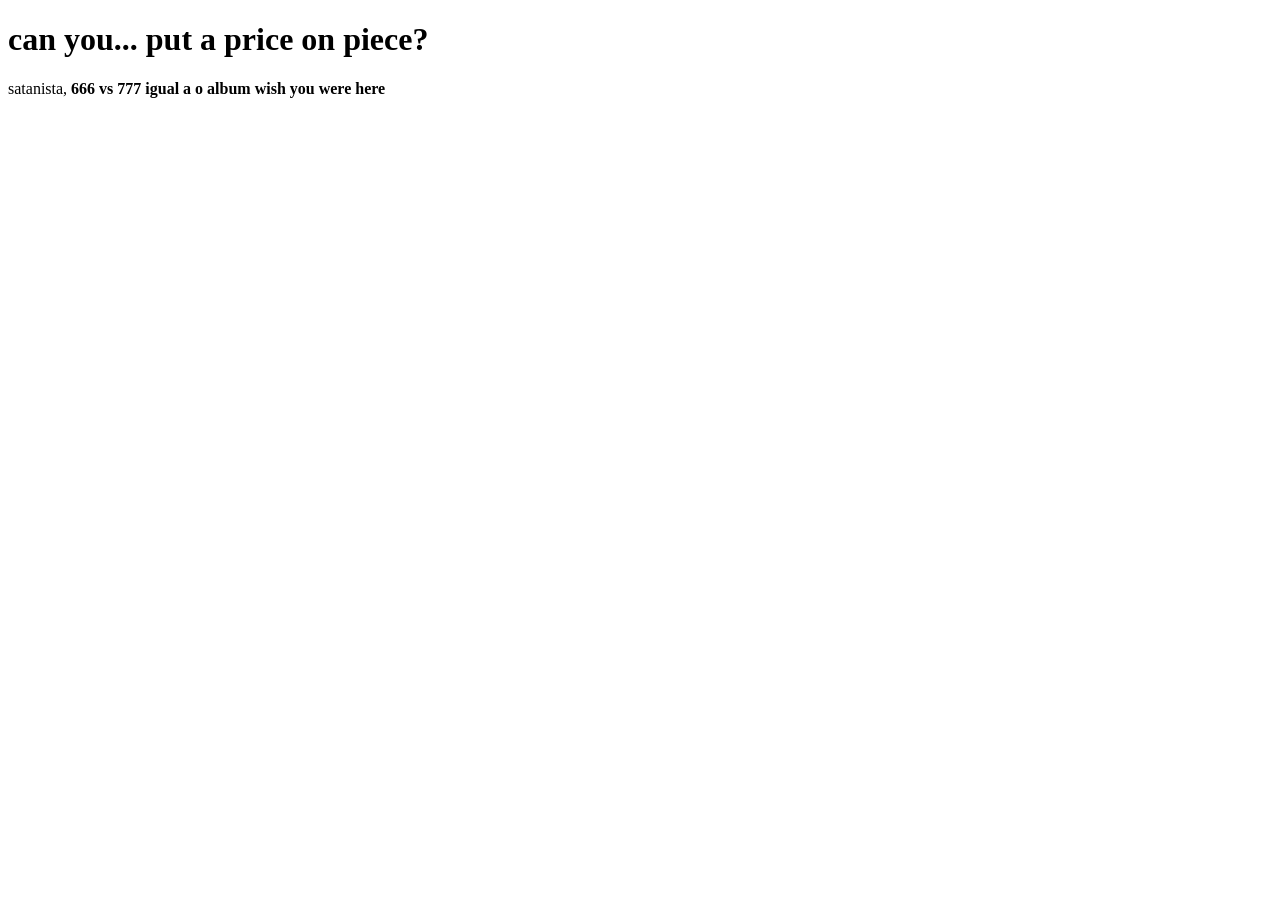
==== index.html @ fd25a164 "...." ====
<!DOCTYPE html>
<html>
    <head>
        <title>Meggerdeth</title>
    </head>
    <body>
        <h1>can you... put a price on piece?</h1>

        <p>
            satanista, <strong>666 vs 777 igual a o album wish you were here
            </strong>
        </p>
    </body>
</html>
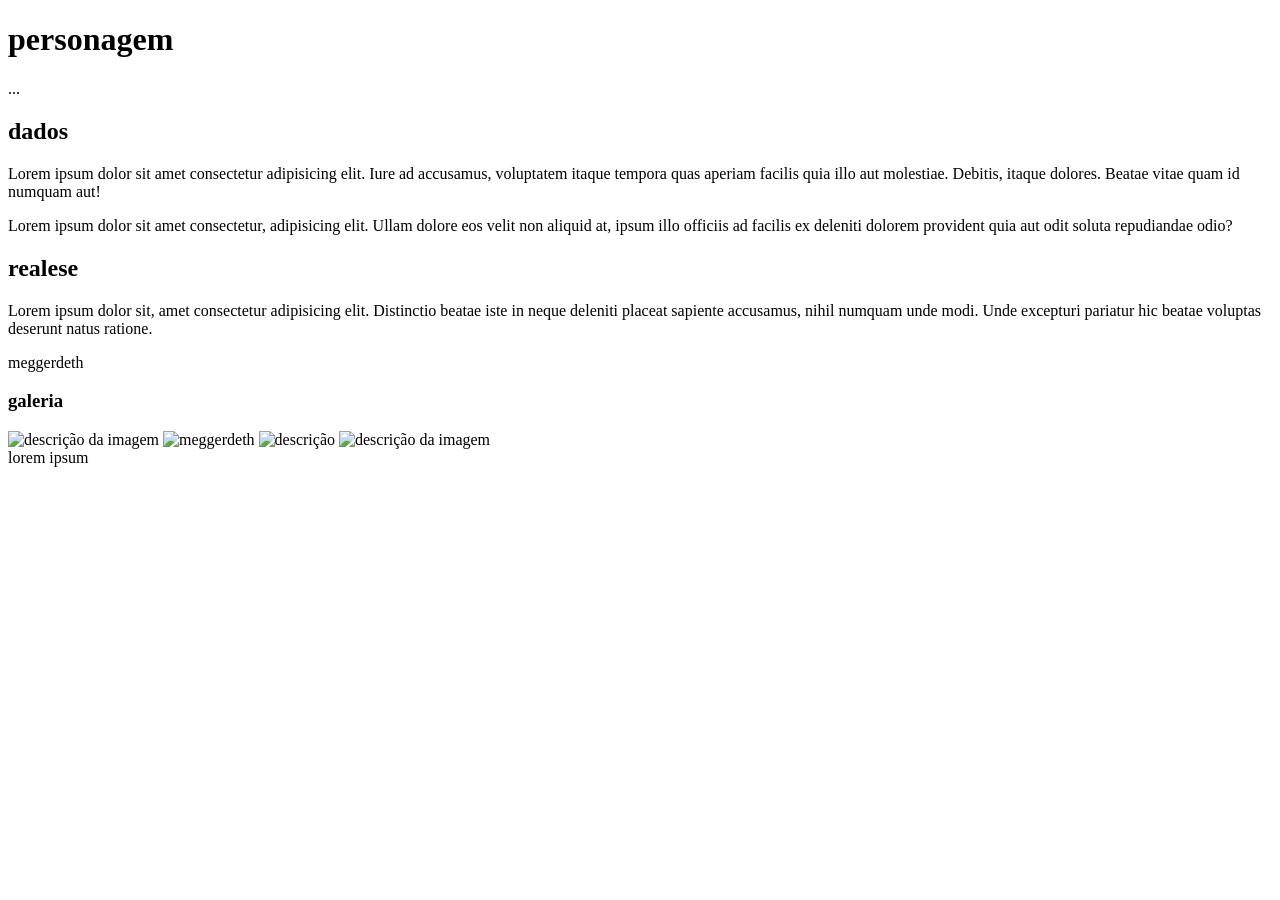
==== commit c50c5bc4: "oasdos" ====
--- a/index.html
+++ b/index.html
@@ -1,14 +1,58 @@
 <!DOCTYPE html>
-<html>
+<html lang="pt-BR">
+    <meta charset="UTF-8">
     <head>
-        <title>Meggerdeth</title>
+        <title>Perfil</title>
+    <link rel="stylesheet" href="style.css">
     </head>
     <body>
-        <h1>can you... put a price on piece?</h1>
-
-        <p>
-            satanista, <strong>666 vs 777 igual a o album wish you were here
-            </strong>
-        </p>
+        <header>
+            <h1>personagem</h1>
+        </header>
+        <main>
+            <aside>
+                <div class="thumb">
+                    ...
+                </div>
+                <section class="info">
+                    <h2>dados</h2>
+                    <p>
+                            Lorem ipsum dolor sit amet consectetur adipisicing elit. Iure ad accusamus, voluptatem
+                         itaque tempora quas aperiam facilis quia illo aut molestiae.
+                         Debitis, itaque dolores. Beatae vitae quam id numquam aut!
+                    </p>
+                    <p>
+                            Lorem ipsum dolor sit amet consectetur, adipisicing elit.
+                        Ullam dolore eos velit non aliquid at, ipsum illo officiis ad facilis 
+                        ex deleniti dolorem provident quia aut odit soluta repudiandae odio?
+                    </p>
+                </section>
+            </aside>
+            <section>
+                <h2>
+                realese  
+                </h2>
+                <p>
+                    Lorem ipsum dolor sit, amet consectetur adipisicing elit.
+                     Distinctio beatae iste in neque deleniti placeat
+                     sapiente accusamus, nihil numquam unde modi. Unde
+                      excepturi pariatur hic beatae voluptas deserunt natus ratione.
+                </p>
+                <p>
+                    meggerdeth
+                </p>
+                <h3>
+                galeria
+                </h3>
+                <img src="https://i.etsystatic.com/11458156/r/il/991708/4733137421/il_794xN.4733137421_mdwc.jpg" alt="descrição da imagem" title="título da imagem">
+                <img src="https://p2.trrsf.com/image/fget/cf/500/0/images.terra.com/2026/02/21/1163610443-megadeth-chris-poland-dave-mustaine-1987-foto-paul-natkin-getty-images-884273626.jpg"
+                 alt="meggerdeth" title="titulo da imagem">
+                <img src="https://encrypted-tbn0.gstatic.com/images?q=tbn:ANd9GcTINNJQjZPvREInCuN43362cw3ooJM54xboVw&s" alt="descrição" title="titulo da imagem">
+                <img src="https://cdn-p.smehost.net/sites/7f9737f2506941499994d771a29ad47a/wp-content/uploads/2024/08/Megadeth-Dave-Mustaine.jpg" alt="descrição da imagem" title="titulo da imagem">
+            </section>
+        </main>
+        <footer>
+                lorem ipsum
+        </footer>
     </body>
 </html>
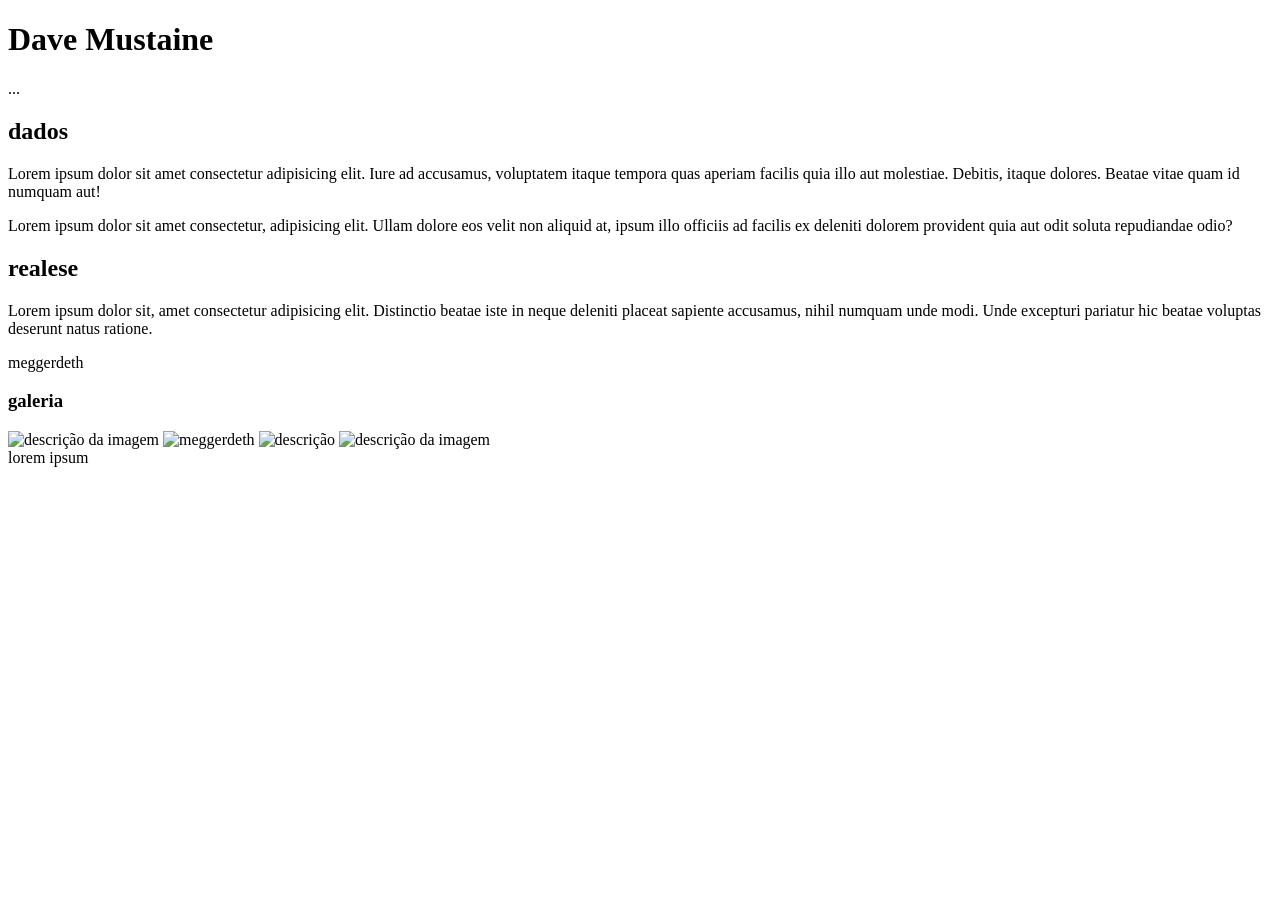
==== commit 3faaeb4c: "Atualizar o index.html" ====
--- a/index.html
+++ b/index.html
@@ -7,7 +7,7 @@
     </head>
     <body>
         <header>
-            <h1>personagem</h1>
+            <h1>Dave Mustaine</h1>
         </header>
         <main>
             <aside>
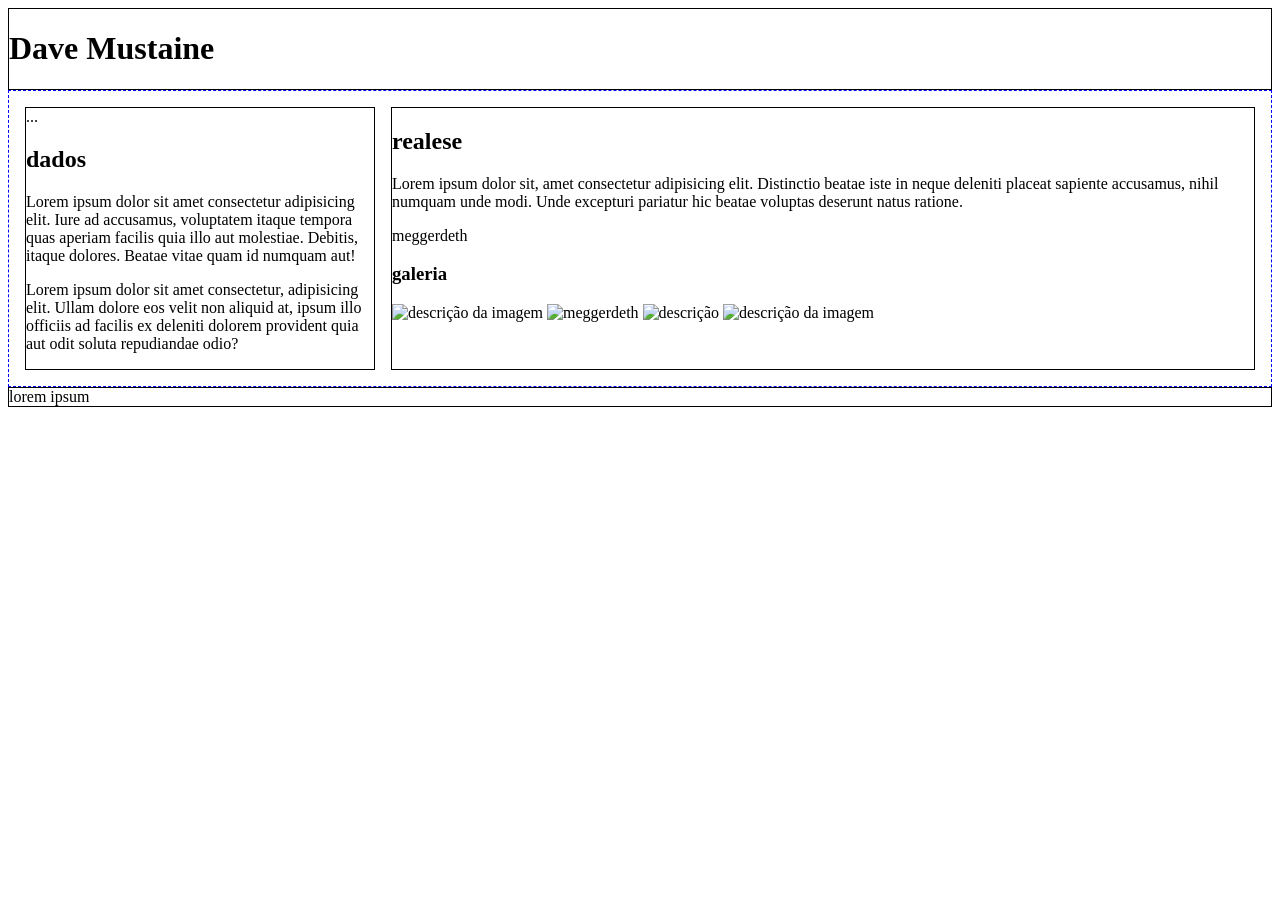
==== commit 13c6cf56: "terminei" ====
--- a/index.html
+++ b/index.html
@@ -44,15 +44,15 @@
                 <h3>
                 galeria
                 </h3>
-                <img src="https://i.etsystatic.com/11458156/r/il/991708/4733137421/il_794xN.4733137421_mdwc.jpg" alt="descrição da imagem" title="título da imagem">
+                <img src="https://i.etsystatic.com/11458156/r/il/991708/4733137421/il_794xN.4733137421_mdwc.jpg" alt="descrição da imagem" title="título da imagem" height="900px" width="700px">
                 <img src="https://p2.trrsf.com/image/fget/cf/500/0/images.terra.com/2026/02/21/1163610443-megadeth-chris-poland-dave-mustaine-1987-foto-paul-natkin-getty-images-884273626.jpg"
-                 alt="meggerdeth" title="titulo da imagem">
-                <img src="https://encrypted-tbn0.gstatic.com/images?q=tbn:ANd9GcTINNJQjZPvREInCuN43362cw3ooJM54xboVw&s" alt="descrição" title="titulo da imagem">
-                <img src="https://cdn-p.smehost.net/sites/7f9737f2506941499994d771a29ad47a/wp-content/uploads/2024/08/Megadeth-Dave-Mustaine.jpg" alt="descrição da imagem" title="titulo da imagem">
+                 alt="meggerdeth" title="titulo da imagem" height="750px" width="700px">
+                <img src="https://whiplash.net/imagens_promo_22/megadeth_mustaine_por_fernando_yokota.jpg" alt="descrição" title="titulo da imagem" height="900px" width="700px">
+                <img src="https://billboard.com.br/wp-content/uploads/2024/01/dave-mustaine-2.png" alt="descrição da imagem" title="titulo da imagem" height="900px" width="700px">
             </section>
         </main>
         <footer>
                 lorem ipsum
         </footer>
     </body>
-</html>
+</html>
--- a/style.css
+++ b/style.css
@@ -0,0 +1,17 @@
+body > * {
+  border: 1px solid black;
+}
+
+main {
+  display: grid;
+  grid-template-columns: 350px 1fr;
+  border: 1px dashed blue;
+  gap: 1rem;
+  padding: 1rem;
+
+  >* {
+    border: 1px solid black;
+  }
+img {
+    lenght: 300px
+}
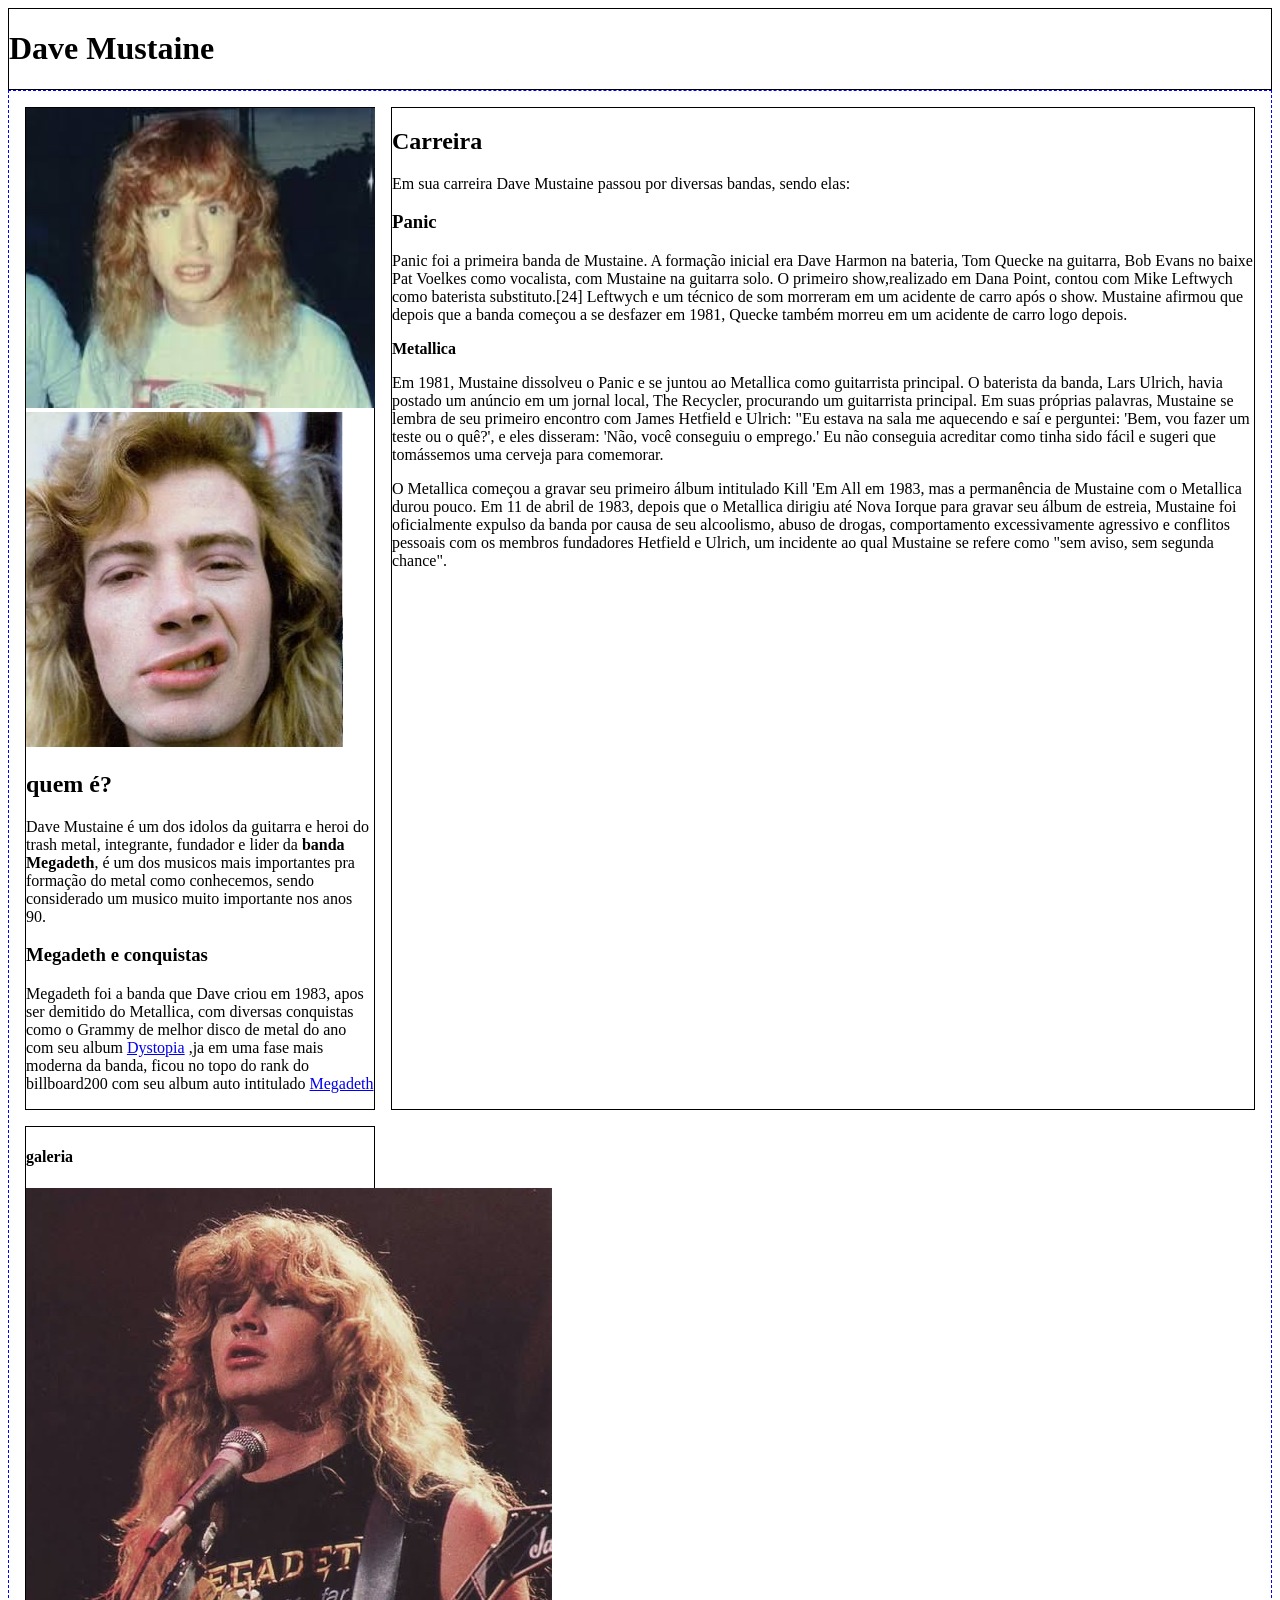
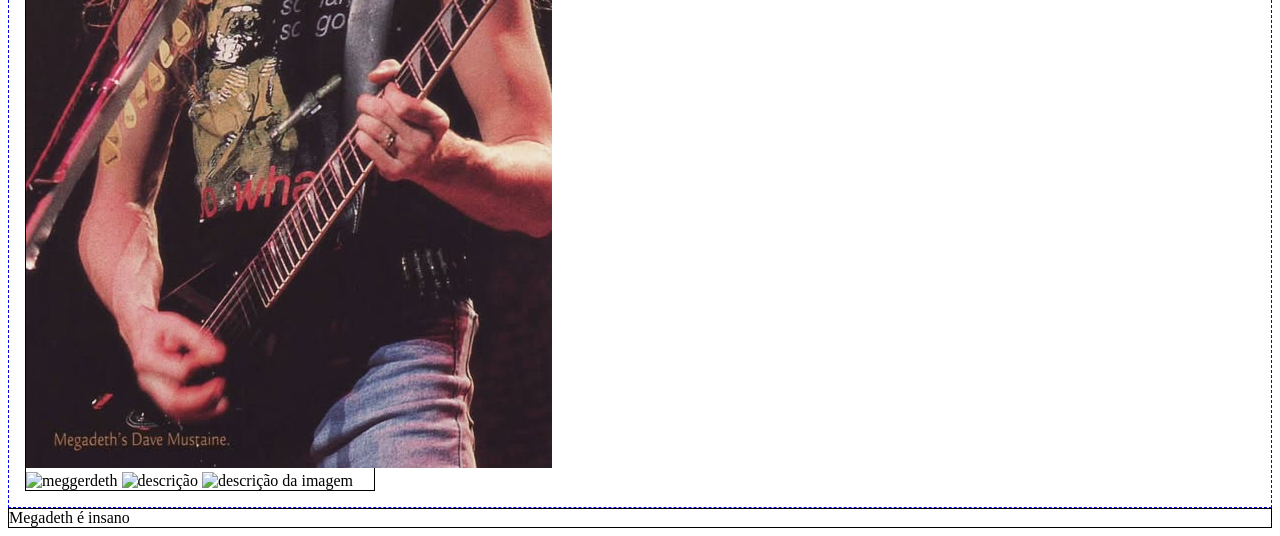
==== commit cec96820: "links" ====
--- a/index.html
+++ b/index.html
@@ -2,7 +2,7 @@
 <html lang="pt-BR">
     <meta charset="UTF-8">
     <head>
-        <title>Perfil</title>
+        <title>Perfil - Dave Mustaine</title>
     <link rel="stylesheet" href="style.css">
     </head>
     <body>
@@ -12,47 +12,74 @@
         <main>
             <aside>
                 <div class="thumb">
-                    ...
-                </div>
+                     <img src="image.png" alt="descrição da imagem" title="título da imagem" height="300px" width="349px" class="imagens">
+                      <img src="davethumbclick.png" alt="hover" title="titulo da imagem" class="imagens hover">
+                </div>            
                 <section class="info">
-                    <h2>dados</h2>
+                   
+                    <h2>quem é?</h2>
                     <p>
-                            Lorem ipsum dolor sit amet consectetur adipisicing elit. Iure ad accusamus, voluptatem
-                         itaque tempora quas aperiam facilis quia illo aut molestiae.
-                         Debitis, itaque dolores. Beatae vitae quam id numquam aut!
+                        Dave Mustaine é um dos idolos da guitarra e heroi do trash metal, integrante, fundador e lider da <strong>banda
+                        Megadeth</strong>, é um dos musicos mais importantes pra formação do metal como conhecemos, sendo considerado um 
+                        musico muito importante nos anos 90.
+                    <h3>Megadeth e conquistas</h3>
                     </p>
                     <p>
-                            Lorem ipsum dolor sit amet consectetur, adipisicing elit.
-                        Ullam dolore eos velit non aliquid at, ipsum illo officiis ad facilis 
-                        ex deleniti dolorem provident quia aut odit soluta repudiandae odio?
+                        Megadeth foi a banda que Dave criou em 1983, apos ser demitido do Metallica, com diversas conquistas como o Grammy
+                        de melhor disco de metal do ano com seu album <a href="https://youtube.com/playlist?list=OLAK5uy_lZH4b_XQ29VZXVkwGTWIm0uAEc
+                        EGCOhk0&si=8_fOMxLi_QJCSIxr" class="short-link" title="Abrir link 1">Dystopia</a>
+                        ,ja em uma fase mais moderna da banda, ficou no topo do rank do billboard200 com seu album auto intitulado <a href="https://youtube.com/playlist?list=OLAK5uy_nirawermE4HtXNsEC82x1CUVz66N_MRGE&si=sLSC5vMVg9OEYCAb" class
+                        ="short-link" title="abir link 2">
+                        Megadeth</a>
                     </p>
                 </section>
             </aside>
+            <div class="coluna2">
             <section>
-                <h2>
-                realese  
-                </h2>
+                <h2>Carreira</h2>
                 <p>
-                    Lorem ipsum dolor sit, amet consectetur adipisicing elit.
-                     Distinctio beatae iste in neque deleniti placeat
-                     sapiente accusamus, nihil numquam unde modi. Unde
-                      excepturi pariatur hic beatae voluptas deserunt natus ratione.
+                   Em sua carreira Dave Mustaine passou por diversas bandas, sendo elas:
                 </p>
+                <h3>Panic</h3>
                 <p>
-                    meggerdeth
+                   Panic foi a primeira banda de Mustaine. A formação inicial era Dave Harmon na bateria, Tom Quecke na guitarra,
+                   Bob Evans no baixe Pat Voelkes como vocalista, com Mustaine na guitarra solo. O primeiro show,realizado em Dana Point,
+                   contou com Mike Leftwych como baterista substituto.[24] Leftwych e um técnico de som morreram em um acidente de carro após o show.
+                   Mustaine afirmou que depois que a banda começou a se desfazer em 1981, Quecke também morreu em um acidente de carro logo depois.
                 </p>
-                <h3>
-                galeria
-                </h3>
-                <img src="https://i.etsystatic.com/11458156/r/il/991708/4733137421/il_794xN.4733137421_mdwc.jpg" alt="descrição da imagem" title="título da imagem" height="900px" width="700px">
-                <img src="https://p2.trrsf.com/image/fget/cf/500/0/images.terra.com/2026/02/21/1163610443-megadeth-chris-poland-dave-mustaine-1987-foto-paul-natkin-getty-images-884273626.jpg"
-                 alt="meggerdeth" title="titulo da imagem" height="750px" width="700px">
-                <img src="https://whiplash.net/imagens_promo_22/megadeth_mustaine_por_fernando_yokota.jpg" alt="descrição" title="titulo da imagem" height="900px" width="700px">
-                <img src="https://billboard.com.br/wp-content/uploads/2024/01/dave-mustaine-2.png" alt="descrição da imagem" title="titulo da imagem" height="900px" width="700px">
-            </section>
+                <div class="subtitulo">
+                    <strong>Metallica</strong>
+                </div class="subtitulo">
+                <p>
+                    Em 1981, Mustaine dissolveu o Panic e se juntou ao Metallica como guitarrista principal. O baterista da banda, Lars Ulrich, havia postado
+                    um anúncio em um jornal local, The Recycler, procurando um guitarrista principal. Em suas próprias palavras, Mustaine se lembra de seu
+                    primeiro encontro com James Hetfield e Ulrich: "Eu estava na sala me aquecendo e saí e perguntei: 'Bem, vou fazer um teste ou o quê?', e
+                    eles disseram: 'Não, você conseguiu o emprego.' Eu não conseguia acreditar como tinha sido fácil e sugeri que tomássemos uma cerveja para
+                    comemorar.
+                </p>    
+                <p>
+                    O Metallica começou a gravar seu primeiro álbum intitulado <strong></strong>Kill 'Em All em 1983, mas a permanência de Mustaine com o Metallica durou pouco.
+                    Em 11 de abril de 1983, depois que o Metallica dirigiu até Nova Iorque para gravar seu álbum de estreia, Mustaine foi oficialmente expulso
+                    da banda por causa de seu alcoolismo, abuso de drogas, comportamento excessivamente agressivo e conflitos pessoais com os membros fundadores
+                    Hetfield e Ulrich, um incidente ao qual Mustaine se refere como "sem aviso, sem segunda chance".
+                </p>    
+                </section>
+            </div>
+            <div class="coluna3">
+                <section>
+                    <h4>
+                    galeria
+                    </h4>
+                    <img src="davemustard.png" alt="descrição da imagem" title="título da imagem">
+                    <img src="https://p2.trrsf.com/image/fget/cf/500/0/images.terra.com/2026/02/21/1163610443-megadeth-chris-poland-dave-mustaine-1987-foto-paul-natkin-getty-images-884273626.jpg"
+                    alt="meggerdeth" title="titulo da imagem">
+                    <img src="https://whiplash.net/imagens_promo_22/megadeth_mustaine_por_fernando_yokota.jpg" alt="descrição" title="titulo da imagem">
+                    <img src="https://billboard.com.br/wp-content/uploads/2024/01/dave-mustaine-2.png" alt="descrição da imagem" title="titulo da imagem">
+                </section>
+            </div>
         </main>
         <footer>
-                lorem ipsum
+            Megadeth é insano
         </footer>
     </body>
 </html>
